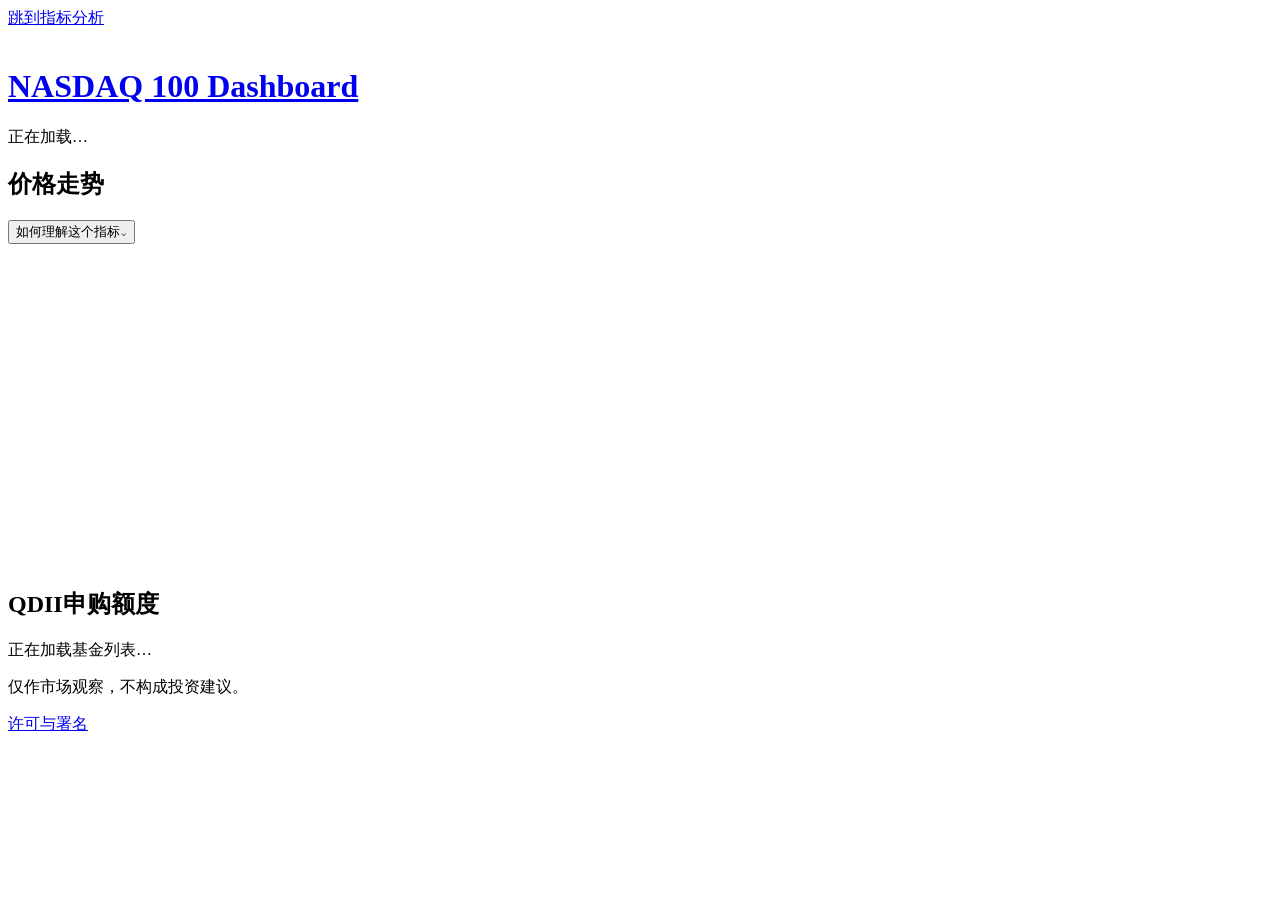
==== web/index.html @ c6b50e92 "Condense QDII fund groups and recover missed market reports" ====
<!doctype html>
<html lang="zh-CN"><head><meta charset="utf-8"><meta name="viewport" content="width=device-width,initial-scale=1"><meta name="theme-color" content="#ffffff"><meta name="description" content="NASDAQ 100 Dashboard，保留价格、宽度、VIX、实际利率与 Forward EPS 五大指标。"><title>NASDAQ 100 Dashboard</title><link rel="icon" type="image/png" sizes="192x192" href="/favicon-bookmark.png"><link rel="apple-touch-icon" sizes="180x180" href="/apple-touch-icon-180.png"><link rel="stylesheet" href="/style.css"><script defer src="/chart.umd.js"></script><script defer src="/app.js"></script><script defer src="/qdii.js"></script></head>
<body><a class="skip" href="#analysis">跳到指标分析</a><main>
<header><a class="brand" href="/" aria-label="NASDAQ 100 Dashboard首页"><img class="logo" src="/logo-soft.png" alt=""><h1 class="brand-sub">NASDAQ 100 Dashboard</h1></a></header><div id="ndx-view">
<section class="overview" aria-label="市场概览"><p id="overview" role="status">正在加载…</p></section>
<section id="cards" class="cards" aria-label="五大指标"></section>
<section class="analysis" id="analysis" aria-labelledby="chart-title"><div class="analysis-heading"><h2 id="chart-title">价格走势</h2><button id="help-toggle" type="button" aria-expanded="false" aria-controls="indicator-help">如何理解这个指标<span class="help-chevron" aria-hidden="true">⌄</span></button></div><div id="indicator-help" class="rules" hidden><p id="rule"></p></div><div id="ranges" class="ranges" aria-label="图表时间区间"></div><div id="legend" class="legend" aria-label="曲线显示开关"></div><p id="chart-note" class="meta"></p><div id="chart-wrap" class="chart-wrap"><canvas id="chart" role="img" aria-label="指标走势"></canvas></div><div id="empty" class="empty" hidden><h3>数据缺失</h3><p id="empty-reason"></p></div><div id="drawdown-wrap" class="drawdown"><canvas id="drawdown" role="img" aria-label="距历史高点回撤"></canvas></div></section>
</div><section id="qdii-view" aria-labelledby="qdii-title"><h2 id="qdii-title"><span id="qdii">QDII申购额度</span></h2><p id="qdii-loading" role="status">正在加载基金列表…</p><div id="qdii-error" hidden><p>额度数据暂时无法加载，请稍后重试。</p><button id="qdii-retry" type="button">重新加载</button></div><div id="qdii-content" hidden><div id="qdii-list" class="qdii-list"></div></div></section><footer><p>仅作市场观察，不构成投资建议。</p><a href="/THIRD_PARTY_NOTICES.txt">许可与署名</a></footer>
</main><noscript>请启用 JavaScript 以查看交互式日报。</noscript></body></html>
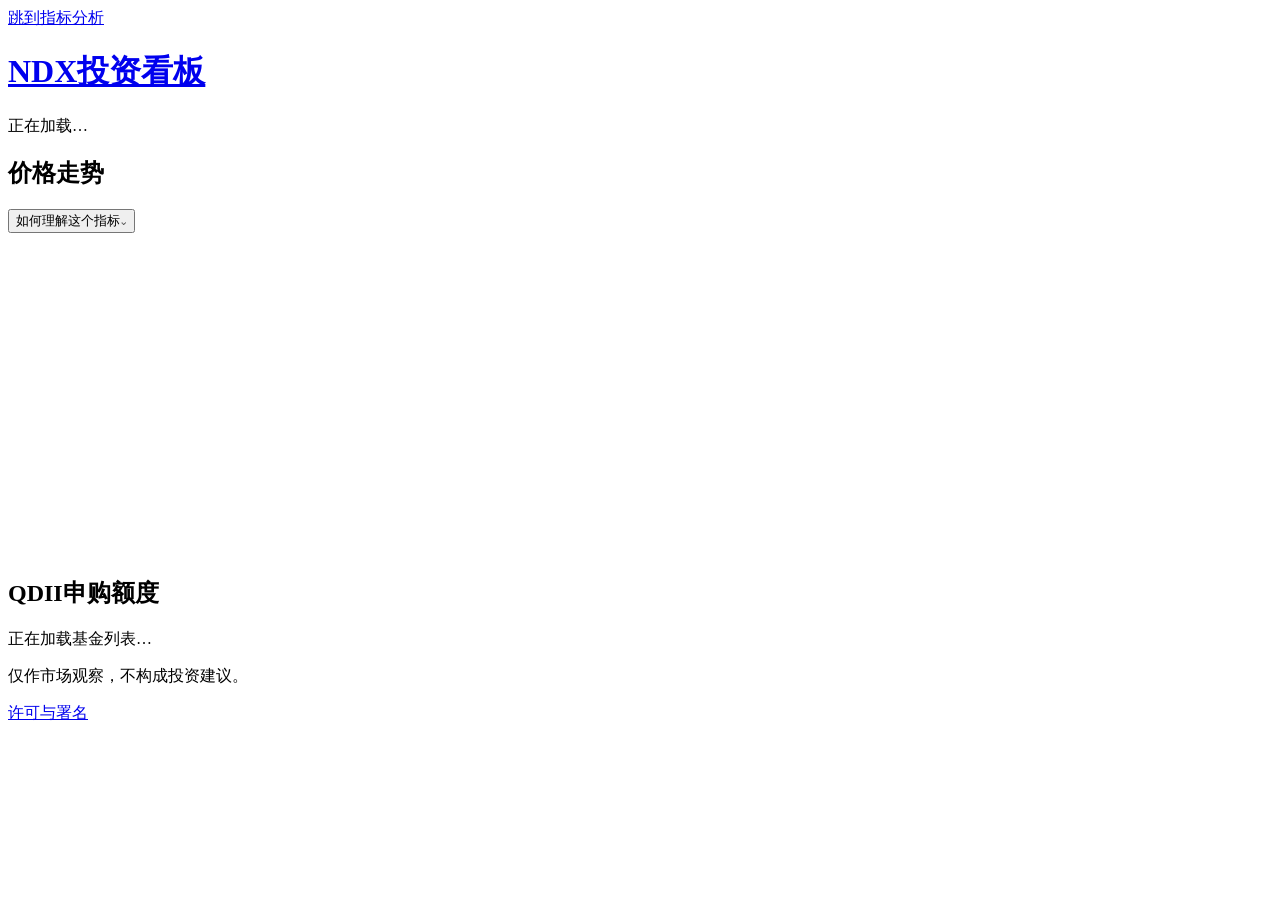
==== commit 9132ff0e: "Rename dashboard and remove page header logo" ====
--- a/web/index.html
+++ b/web/index.html
@@ -1,7 +1,7 @@
 <!doctype html>
-<html lang="zh-CN"><head><meta charset="utf-8"><meta name="viewport" content="width=device-width,initial-scale=1"><meta name="theme-color" content="#ffffff"><meta name="description" content="NASDAQ 100 Dashboard，保留价格、宽度、VIX、实际利率与 Forward EPS 五大指标。"><title>NASDAQ 100 Dashboard</title><link rel="icon" type="image/png" sizes="192x192" href="/favicon-bookmark.png"><link rel="apple-touch-icon" sizes="180x180" href="/apple-touch-icon-180.png"><link rel="stylesheet" href="/style.css"><script defer src="/chart.umd.js"></script><script defer src="/app.js"></script><script defer src="/qdii.js"></script></head>
+<html lang="zh-CN"><head><meta charset="utf-8"><meta name="viewport" content="width=device-width,initial-scale=1"><meta name="theme-color" content="#ffffff"><meta name="description" content="NDX投资看板，保留价格、宽度、VIX、实际利率与 Forward EPS 五大指标。"><title>NDX投资看板</title><link rel="icon" type="image/png" sizes="192x192" href="/favicon-bookmark.png"><link rel="apple-touch-icon" sizes="180x180" href="/apple-touch-icon-180.png"><link rel="stylesheet" href="/style.css"><script defer src="/chart.umd.js"></script><script defer src="/app.js"></script><script defer src="/qdii.js"></script></head>
 <body><a class="skip" href="#analysis">跳到指标分析</a><main>
-<header><a class="brand" href="/" aria-label="NASDAQ 100 Dashboard首页"><img class="logo" src="/logo-soft.png" alt=""><h1 class="brand-sub">NASDAQ 100 Dashboard</h1></a></header><div id="ndx-view">
+<header><a class="brand" href="/" aria-label="NDX投资看板首页"><h1 class="brand-sub">NDX投资看板</h1></a></header><div id="ndx-view">
 <section class="overview" aria-label="市场概览"><p id="overview" role="status">正在加载…</p></section>
 <section id="cards" class="cards" aria-label="五大指标"></section>
 <section class="analysis" id="analysis" aria-labelledby="chart-title"><div class="analysis-heading"><h2 id="chart-title">价格走势</h2><button id="help-toggle" type="button" aria-expanded="false" aria-controls="indicator-help">如何理解这个指标<span class="help-chevron" aria-hidden="true">⌄</span></button></div><div id="indicator-help" class="rules" hidden><p id="rule"></p></div><div id="ranges" class="ranges" aria-label="图表时间区间"></div><div id="legend" class="legend" aria-label="曲线显示开关"></div><p id="chart-note" class="meta"></p><div id="chart-wrap" class="chart-wrap"><canvas id="chart" role="img" aria-label="指标走势"></canvas></div><div id="empty" class="empty" hidden><h3>数据缺失</h3><p id="empty-reason"></p></div><div id="drawdown-wrap" class="drawdown"><canvas id="drawdown" role="img" aria-label="距历史高点回撤"></canvas></div></section>
